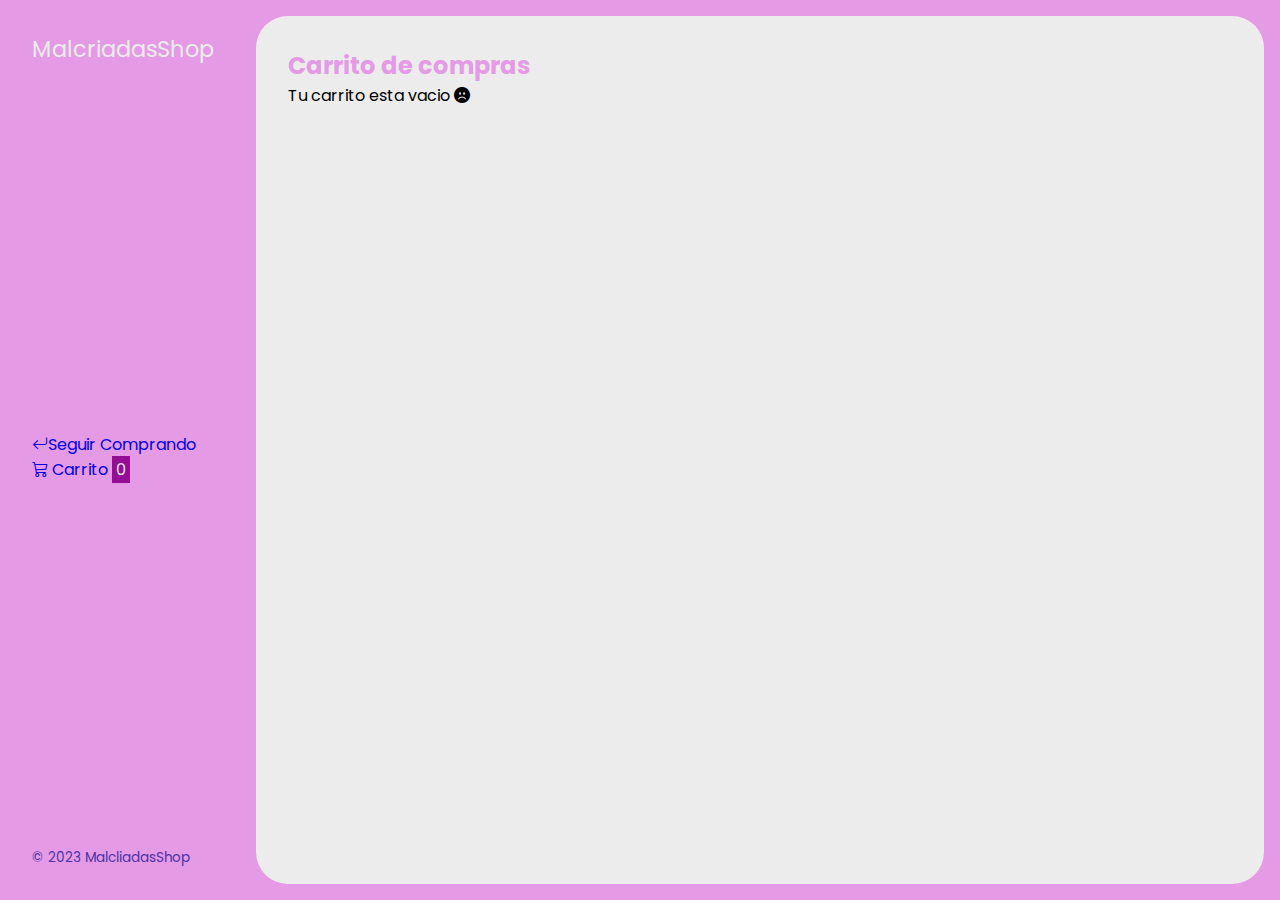
==== cart.html @ f422ae07 "tercer js" ====
<!DOCTYPE html>
<html lang="en">

<head>
    <meta charset="UTF-8">
    <meta http-equiv="X-UA-Compatible" content="IE=edge">
    <meta name="viewport" content="width=device-width, initial-scale=1.0">
    <title>MalcriadasShop</title>
    <link rel="stylesheet" href="https://cdn.jsdelivr.net/npm/bootstrap-icons@1.10.3/font/bootstrap-icons.css">
    <link rel="stylesheet" href="./styles.css">
</head>

<body>
    <div class="wrapper">
        <aside>
            <header>
                <h1 class="logo"> MalcriadasShop</h1>
            </header>
            <nav>
                <ul>
                    <li>
                        <a classs="boton-menu boton-volver" href="./index.html">
                            <i class="bi bi-arrow-return-left"></i>Seguir Comprando</i>
                    </li>

                    <li>
                        <a classs="boton-menu boton-carrito" href="./cart.html">
                        <i class="bi bi-cart3"></i> Carrito <span class="number"> 0</span></a>
                    </li>

                </ul>
            </nav>
            <footer>
                <p class="texto-footer">© 2023 MalcliadasShop</p>
            </footer>
        </aside>
        <main>
            <h2 class="titulo-principal">Carrito de compras</h2>
            <div class="contenedor-carrito">
                <p class="carrito-vacio">Tu carrito esta vacio <i class="bi bi-emoji-frown-fill"></i></p>

                <div class="carrito-productos oculto">

                    <div class="carrito-producto">
                        <img class="carrito-produucto-imagen" src="./img/violet.jpg" >
                        <div class="carrito-producto-nombre">
                            <small>Productos</small>
                            <h3>Glitter en gel 01</h3>
                        </div>
                        <div class="carrito-producto-cantidad">
                            <small>Cantidad</small>
                            <p>1</p>
                        </div>
                        <div class="carrito-producto-precio">
                            <small>Precio</small>
                            <p>$600</p>
                        </div>
                        <div class="carrito-producto-subtotal">
                            <small>Subtotal</small>
                            <p>$600</p>
                        </div>
                        <button class="carrito-producto-eliminar"><i class="bi bi-trash3-fill"></i></button>
                    </div>

                    <div class="carrito-producto">
                        <img class="carrito-produucto-img" src="./img/dorado.jpg" alt="">
                        <div class="carrito-producto-nombre">
                            <small>Productos</small>
                            <h3>Glitter en gel 02</h3>
                        </div>
                        <div class="carrito-producto-cantidad">
                            <small>Cantidad</small>
                            <p>1</p>
                        </div>
                        <div class="carrito-producto-precio">
                            <small>Precio</small>
                            <p>$700</p>
                        </div>
                        <div class="carrito-producto-subtotal">
                            <small>Subtotal</small>
                            <p>$700</p>
                        </div>
                        <button class="carrito-producto-eliminar"><i class="bi bi-trash3-fill"></i></button>
                    </div>
                </div>

                <div class="carrito-accion oculto">
                    <div class="carrito-accion-izq">
                        <button class="carrito-accion-vaciar">Vaciar carrito</button>
                    </div>
                    <div class="carrito-accion-der">
                        <div class="carrito-accion-total">
                            <p>Total:</p>
                            <p id="total">$1300</p>
                        </div>
                        <button class="carrito-accion-finalizar">Finalizar compra</button>
                    </div>
                </div>
                <p class="carrito-comprado oculto">Muchas gracias por tu compra</p>
            </div>
        </main>

    </div>

    <script src="./stock.js"></script>
</body>

</html>
---- styles.css ----
@import url("https://fonts.googleapis.com/css2?family=Poppins&display=swap");
* {
  margin: 0;
  padding: 0;
  box-sizing: border-box;
  font-family: 'Poppins',sans-serif;
}

:root{
    --clr-main: #e49ae4;
    --clr-white: #ececec;
    --clr-gray: #e2e2e2;
    --clr-violet: #4b33a8;
}

h1,h2,h3,h4,h5,h6,p,a,input,textarea ,ul {
    margin: 0;
    padding: 0;
}

ul{
    list-style: none;
}

a {
    text-decoration: none;
}

.wrapper{
    display: grid;
    grid-template-columns: 1fr 4fr;
    background-color: var(--clr-main);
}

aside{
    padding: 2rem;
    padding-right: 0;
    color: var(--clr-white);
    position: sticky;
    top: 0;
    height: 100vh;
    display: flex;
    flex-direction: column;
    justify-content: space-between;
}

.logo{
    font-weight: 400;
    font-size: 1.4rem;
}

.menu{
    display: flex;
    flex-direction: column;
    gap: .4rem;
}

.boton-menu{
    background-color: transparent;
    border: 0;
    color: #e2e2e2;
    cursor: pointer;
    display: flex;
    gap: 1rem;
    font-weight: 600;
    padding: 1rem;
    font-size: .85rem;

}

.boton-menu.active{
    background-color:#940e94;
    color:#e2e2e2;
    width: 100%;
    border-top-left-radius: 1rem;
    border-bottom-left-radius: 1rem;
}
.boton-carrito{
    margin-top: 4rem;

}

.number{
    background-color:#940e94;
    color: #e2e2e2;
    padding: .15rem .25rem;
    border-radius: .25;
}

.boton-carrito.active.number{
    background-color: #e2e2e2;
    color: #940e94;

}


.texto-footer{
    color: #4b33a8;
    font-size: .85rem;
}

main{
    background-color: var(--clr-white);
    margin:1rem;
    margin-left: 0;
    border-radius: 2rem;
    padding: 2rem;
    
}

.titulo-principal{
    color:#e49ae4;
}

.contenedor-productos{
    display: grid;
    grid-template-columns: repeat(4,1fr);
    gap: 1rem;
}

.producto-detalles{
    background-color: #e49ae4;
    color: #ececec;
    padding: .5rem;
    border-radius: 1rem;
    margin-top: -1rem;
    display: flex;
    flex-direction: column;
    gap: .25rem;
    
   
}

.producto-nombre{
    font-size: 1rem;
}

.producto-agregar{
    border: 0;
    background-color: #940e94;
    color: #e2e2e2;
    padding: 0.5rem;
    text-transform: uppercase;
    border-radius: 1rem;
    cursor: pointer;
    border: 1px solid white;
}

.producto-agregar:hover{
    background-color: #e49ae4;
    color:#e2e2e2
}

/** Cart**/
.contenedor-carrito{
    display:flex;
    flex-direction: column;
    gap:1.5rem;
}
.carrito-vacio
.carrito-comprado {
    color: #e49ae4;
    display: none;
}

.carrito-productos{
    display: flex;
    flex-direction: column;
    gap: 1rem;
}

.carrito-producto{
    display: flex;
    justify-content: space-between;
    align-items: center;
    background-color: #e2e2e2;
    color: #940e94;
    padding: 0.5rem;
    padding-right: 1.5rem;
    border-radius: 1rem
    ;
}

.carrito-produucto-img{
    width: 4rem;
    border-radius: 1rem;

}

.carrito-producto small{
    font-size: 0.75rem;
}

.carrito-producto-eliminar{
    border: 0;
    background-color: transparent;
    color: palevioletred;
    cursor: pointer;

}

.carrito-accion{
    display: flex;
    justify-content: space-between;

}

.carrito-accion-vaciar{
    border:0;
    background-color: #e49ae4;
    padding: 1rem;
    border-radius: 1rem;
    color: #940e94;
    text-transform: uppercase;
    cursor: pointer;
}

.carrito-accion-der{
    display: flex;
}
.carrito-accion-total{
    border:0;
    background-color: #e49ae4;
    padding: 1rem;
    border-radius: 1rem;
    color: #940e94;
    text-transform: uppercase;
}

.carrito-accion-finalizar{
    border:0;
    background-color:#940e94;
    padding: 1rem;
    border-radius: 1rem;
    color:  #e49ae4;
    text-transform: uppercase;
    cursor: pointer;
}

.oculto{
    display: none;

}
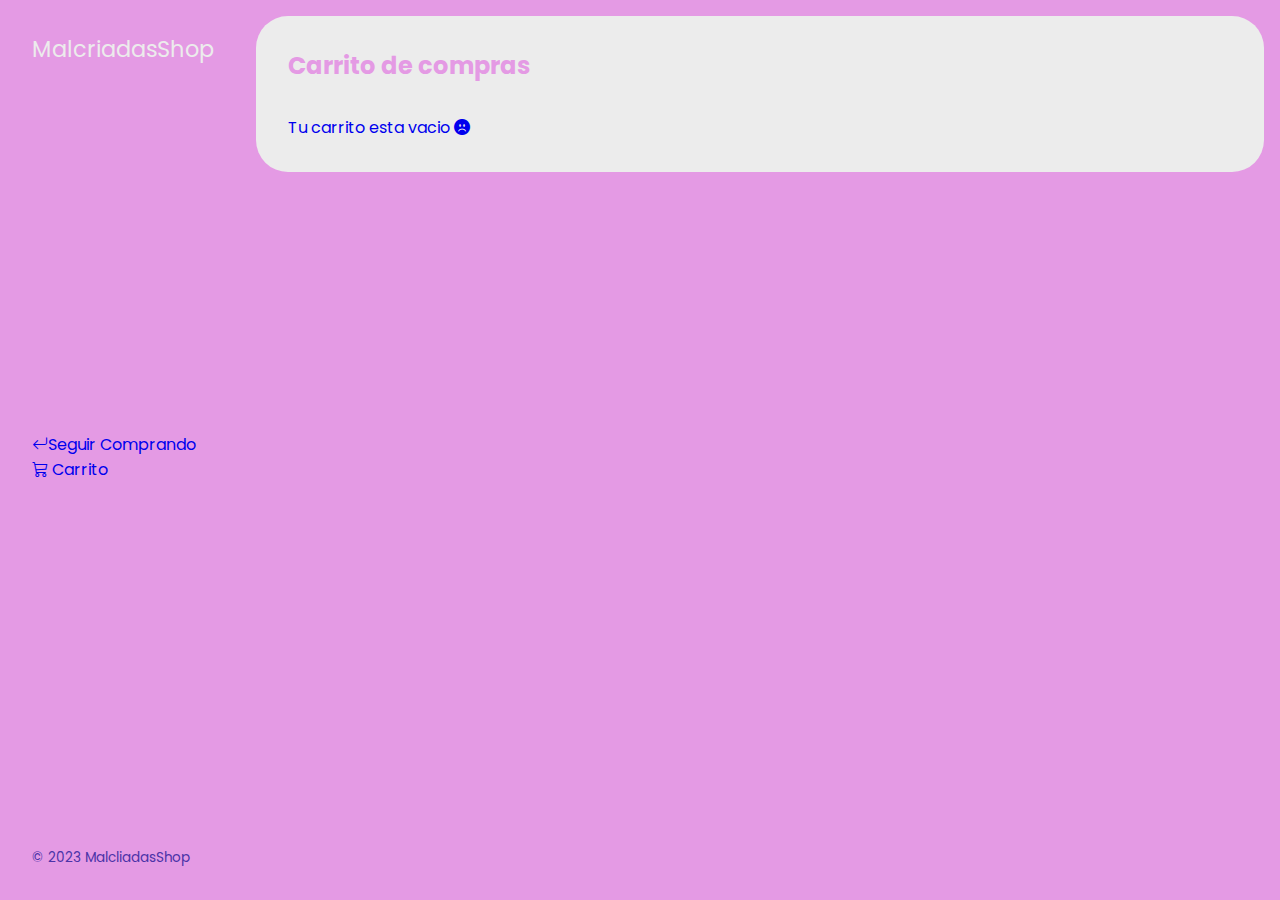
==== commit 534a0ab3: "actualizacion" ====
--- a/cart.html
+++ b/cart.html
@@ -1,6 +1,5 @@
 <!DOCTYPE html>
 <html lang="en">
-
 <head>
     <meta charset="UTF-8">
     <meta http-equiv="X-UA-Compatible" content="IE=edge">
@@ -11,6 +10,7 @@
 </head>
 
 <body>
+
     <div class="wrapper">
         <aside>
             <header>
@@ -24,8 +24,8 @@
                     </li>
 
                     <li>
-                        <a classs="boton-menu boton-carrito" href="./cart.html">
-                        <i class="bi bi-cart3"></i> Carrito <span class="number"> 0</span></a>
+                        <a classs="boton-menu boton-carrito active" href="cart.html">
+                        <i class="bi bi-cart3"></i> Carrito 
                     </li>
 
                 </ul>
@@ -37,10 +37,10 @@
         <main>
             <h2 class="titulo-principal">Carrito de compras</h2>
             <div class="contenedor-carrito">
-                <p class="carrito-vacio">Tu carrito esta vacio <i class="bi bi-emoji-frown-fill"></i></p>
+                <p id="carrito-vacio" class="carrito-vacio">Tu carrito esta vacio <i class="bi bi-emoji-frown-fill"></i></p>
 
-                <div class="carrito-productos oculto">
-
+                <div id="carrito-productos" class="carrito-productos oculto">
+<!-- 
                     <div class="carrito-producto">
                         <img class="carrito-produucto-imagen" src="./img/violet.jpg" >
                         <div class="carrito-producto-nombre">
@@ -81,28 +81,29 @@
                             <p>$700</p>
                         </div>
                         <button class="carrito-producto-eliminar"><i class="bi bi-trash3-fill"></i></button>
-                    </div>
+                    </div> -->
+
                 </div>
 
-                <div class="carrito-accion oculto">
+                <div id="carrito-accion" class="carrito-accion oculto">
                     <div class="carrito-accion-izq">
-                        <button class="carrito-accion-vaciar">Vaciar carrito</button>
+                        <button id ="carrito-accion-vaciar" class="carrito-accion-vaciar">Vaciar carrito</button>
                     </div>
                     <div class="carrito-accion-der">
                         <div class="carrito-accion-total">
                             <p>Total:</p>
                             <p id="total">$1300</p>
                         </div>
-                        <button class="carrito-accion-finalizar">Finalizar compra</button>
+                        <button id= "carrito-accion-finalizar" class="carrito-accion-finalizar">Finalizar compra</button>
                     </div>
                 </div>
-                <p class="carrito-comprado oculto">Muchas gracias por tu compra</p>
+                <p id = "carrito-comprado" class="carrito-comprado oculto">Muchas gracias por tu compra</p>
             </div>
         </main>
 
     </div>
 
-    <script src="./stock.js"></script>
+    <script src="carrito.js"></script>
 </body>
 
 </html>--- a/styles.css
+++ b/styles.css
@@ -52,7 +52,7 @@
 .menu{
     display: flex;
     flex-direction: column;
-    gap: .4rem;
+    gap: .5rem;
 }
 
 .boton-menu{
@@ -61,22 +61,23 @@
     color: #e2e2e2;
     cursor: pointer;
     display: flex;
+    align-items: center;
     gap: 1rem;
     font-weight: 600;
     padding: 1rem;
     font-size: .85rem;
+    width: 100%;
 
 }
 
 .boton-menu.active{
     background-color:#940e94;
-    color:#e2e2e2;
-    width: 100%;
+    color:#e2e2e2;  
     border-top-left-radius: 1rem;
     border-bottom-left-radius: 1rem;
 }
 .boton-carrito{
-    margin-top: 4rem;
+    margin-top: 5rem;
 
 }
 
@@ -87,7 +88,7 @@
     border-radius: .25;
 }
 
-.boton-carrito.active.number{
+.boton-carrito.active.number {
     background-color: #e2e2e2;
     color: #940e94;
 
@@ -110,12 +111,19 @@
 
 .titulo-principal{
     color:#e49ae4;
-}
+    margin-bottom: 2rem;
+}
+
 
 .contenedor-productos{
     display: grid;
     grid-template-columns: repeat(4,1fr);
     gap: 1rem;
+}
+
+.producto-imagen{
+    border-radius: 1rem;
+    
 }
 
 .producto-detalles{
@@ -188,7 +196,7 @@
 }
 
 .carrito-producto small{
-    font-size: 0.75rem;
+    font-size: .75rem;
 }
 
 .carrito-producto-eliminar{
@@ -219,12 +227,14 @@
     display: flex;
 }
 .carrito-accion-total{
-    border:0;
-    background-color: #e49ae4;
-    padding: 1rem;
-    border-radius: 1rem;
-    color: #940e94;
-    text-transform: uppercase;
+    display: flex;
+    background-color: #e49ae4;
+    padding: 1rem;
+    color: #940e94;
+    text-transform: uppercase;
+    border-top-left-radius: 1rem;
+    border-bottom-left-radius: 1rem;
+    gap: 1rem;
 }
 
 .carrito-accion-finalizar{
@@ -235,6 +245,8 @@
     color:  #e49ae4;
     text-transform: uppercase;
     cursor: pointer;
+    border-top-right-radius: 1rem;
+    border-bottom-right-radius: 1rem;
 }
 
 .oculto{
